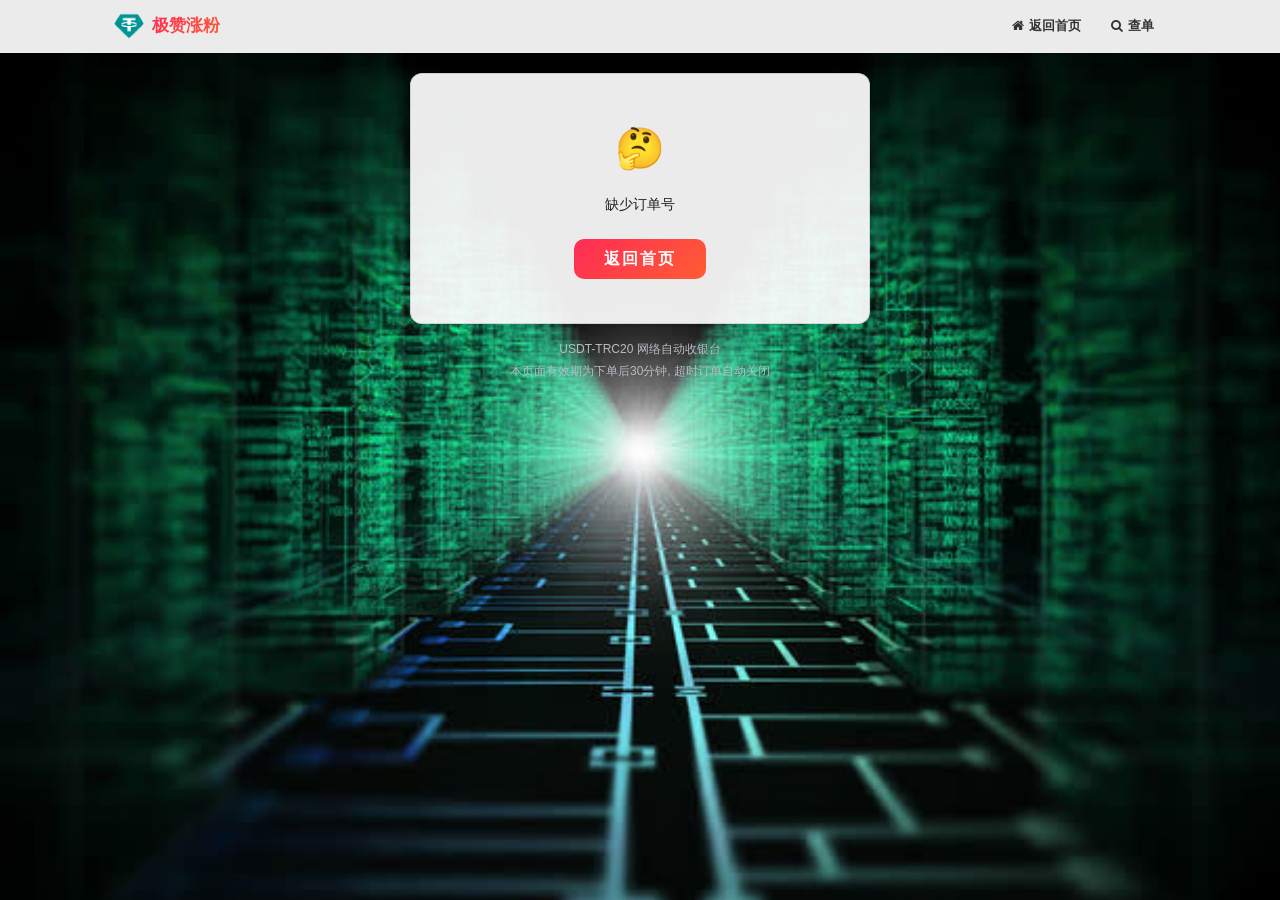
==== cashier.html @ 52dc98b0 "deploy dylikes site" ====
<!doctype html>
<html lang="zh">
<head>
    <meta charset="UTF-8">
    <meta name="viewport" content="width=device-width, initial-scale=1.0, maximum-scale=1.0, user-scalable=no">
    <meta http-equiv="X-UA-Compatible" content="ie=edge">
    <link href="/favicon.ico" rel="icon">
    <link rel="stylesheet" href="/assets/static/bootstrap/css/bootstrap.min.css">
    <link rel="stylesheet" href="/assets/static/font/font-awesome-4.7.0/css/font-awesome.min.css">
    <link rel="stylesheet" href="/assets/static/css/i.css?v=1.0">
    <script src="/assets/static/jquery.min.js"></script>
    <script src="/assets/static/pay.js?v=1.0"></script>
    <script src="/assets/static/layer/layer.js"></script>
    <script src="/assets/static/clipboard.js"></script>
    <title>收银台 - 极赞涨粉</title>
</head>
<body>
<div class="topbar">
    <div class="topbar-inner">
        <a class="brand" href="/">
            <img src="/favicon.ico" alt="">
            <b>极赞涨粉</b>
        </a>
        <nav class="topnav">
            <a href="/"><i class="fa fa-home" aria-hidden="true"></i> 返回首页</a>
            <a href="/query.html"><i class="fa fa-search" aria-hidden="true"></i> 查单</a>
        </nav>
    </div>
</div>

<div class="cash-wrap">
    <div class="card">
        <div class="card-bd" id="cashBody">
            <p style="text-align:center;color:#8a8f99;">加载订单中...</p>
        </div>
    </div>
    <p style="text-align:center;color:#b8bcc4;font-size:12px;line-height:1.9;">
        USDT-TRC20 网络自动收银台<br>本页面有效期为下单后30分钟, 超时订单自动关闭
    </p>
</div>

<script>
    // 演示标记由后端在订单状态接口返回(无竞态, DEMO_MODE=0 时自动消失)
    let orderNo = '';
    let pollTimer = null;
    let countdownTimer = null;
    let expireTs = 0;

    function getParam(name) {
        let m = new RegExp('[?&]' + name + '=([^&]*)').exec(window.location.search);
        return m ? decodeURIComponent(m[1]) : '';
    }

    orderNo = getParam('orderNo');

    function fmtMoney(v) {
        v = parseFloat(v);
        if (isNaN(v)) return '-';
        let s = v.toFixed(2).replace(/\.?0+$/, '');
        return s === '' ? '0' : s;
    }

    function statusText(st) {
        let map = { pending: '等待付款', paid: '已到账, 系统发货中', fulfilled: '已完成', expired: '订单已超时关闭' };
        return map[st] || st;
    }

    // ---------------- 轮询订单状态 ----------------
    function poll() {
        clearTimeout(pollTimer);
        $.get('/user/api/order/status', { orderNo: orderNo }, res => {
            if (res.code != 200) {
                $('#cashBody').html('<div style="text-align:center;padding:20px;"><p style="font-size:40px;">⚠️</p>' +
                    '<p>' + res.msg + '</p><a class="btn-submit" style="display:inline-block;width:auto;padding:8px 30px;" href="/">返回首页</a></div>');
                return;
            }
            render(res.data);
        });
    }

    function render(od) {
        if (!od) { if (orderNo) poll(); return; }
        let st = od.status;
        expireTs = new Date(od.expire_at.replace(/-/g, '/')).getTime();

        // 已过期 -> 停止轮询
        if (st == 'expired') {
            clearTimeout(pollTimer); clearInterval(countdownTimer);
            $('#cashBody').html(
                '<div class="success-ico">⏰</div>' +
                '<h5 style="text-align:center;">订单已超过30分钟有效期</h5>' +
                '<p style="text-align:center;color:#8a8f99;font-size:13px;">订单号 ' + od.order_no + ' 已自动关闭, 未收到任何款项。</p>' +
                '<div style="text-align:center;margin-top:14px;"><a class="btn-submit" style="display:inline-block;width:auto;padding:10px 34px;" href="/">重新下单</a></div>');
            return;
        }

        // 完成
        if (st == 'fulfilled') {
            clearTimeout(pollTimer); clearInterval(countdownTimer);
            let isCard = od.delivery_way == 0;
            let inner = '';
            if (isCard && od.secret) {
                inner =
                    '<div class="success-ico">🎉</div>' +
                    '<h5 style="text-align:center;">支付成功 · 卡密已发放</h5>' +
                    '<p style="text-align:center;color:#8a8f99;font-size:13px;">请复制并妥善保存卡密, 也可随时到【查单】凭订单号找回</p>' +
                    '<textarea class="secret-area" id="secretBox" readonly>' + od.secret + '</textarea>' +
                    '<div style="display:flex;gap:8px;margin-top:10px;">' +
                    '<button class="copy-btn" style="flex:1;padding:10px;" id="copySecret">复制卡密</button>' +
                    '<a class="copy-btn" style="flex:1;padding:10px;background:#161823;text-align:center;" href="/query.html">去查单</a></div>';
            } else {
                inner =
                    '<div class="success-ico">🎉</div>' +
                    '<h5 style="text-align:center;">支付成功 · 任务已提交</h5>' +
                    '<div style="margin:10px 0 4px;" class="kv"><span class="k">订单号</span><span class="v">' + od.order_no + '</span></div>' +
                    '<div class="kv"><span class="k">商品</span><span class="v">' + od.commodity_name + ' x' + od.num + '</span></div>' +
                    '<div class="kv"><span class="k">收货信息</span><span class="v">' + (od.contact || '-') + '</span></div>' +
                    (od.note ? '<div class="kv"><span class="k">任务状态</span><span class="v" style="color:#0d8a4f;">' + od.note + '</span></div>' : '') +
                    '<div style="text-align:center;margin-top:12px;"><a class="btn-submit" style="display:inline-block;width:auto;padding:10px 34px;" href="/">返回首页继续下单</a></div>';
            }
            $('#cashBody').html(inner);
            if (isCard && od.secret) {
                new ClipboardJS('#copySecret');
                $('#copySecret').click(function () { $(this).text('已复制').addClass('ok'); });
            }
            return;
        }

        // pending / paid: 收银台视图
        let isCard = od.delivery_way == 0;
        let view =
            '<p style="text-align:center;color:#8a8f99;font-size:13px;">订单号 <b style="color:#333;">' + od.order_no + '</b></p>' +
            '<div class="pay-notice">' +
                '当前USDT支付区块网络协议为TRC20<br>' +
                '1.到账金额需要与下方显示的金额一致,否则系統无法确认 !!<br>' +
                '2.客户自身因为地址错误或金额错误产生的不到账与刷分兑工作室无关<br>' +
                '3.支付成功后请等待区块链确认,通常1-5分钟内会自动跳转<br>' +
                '4.付款地址随机轮换,请勿长期保存,转错地址我司不承认任何责任<br>' +
                '5.任何问题请和灰鸽子工作室唯一客服联系 <a href="https://t.me/huigeziu" target="_blank" rel="noopener">@huigeziu</a><br>' +
                '尝试点击钱包地址或金额可直接复制' +
            '</div>' +
            '<div class="cash-status" style="color:' + (st == 'pending' ? '#f7a600' : '#0d8a4f') + ';">' +
                '<i class="fa ' + (st == 'pending' ? 'fa-clock-o' : 'fa-check-circle') + '" aria-hidden="true"></i> ' + statusText(st) + '</div>' +
            '<div class="cash-amt">' +
                '<div><span class="n pay-copy" id="amtCopy" data-clipboard-text="' + fmtMoney(od.amount) + '" title="点击复制金额">' + fmtMoney(od.amount) + '</span> <span class="u">USDT</span></div>' +
                '<div class="cny">' + od.commodity_name + ' · 兑换 ' + (od.deliver_num || od.num) + ' 粉</div>' +
            '</div>' +
            '<div class="chain-line"><span class="on">● USDT-TRC20</span> 网络收款</div>' +
            '<div class="qr-box"><img id="qrImg" src="/qr?text=' + encodeURIComponent(od.address || '') + '" alt="收款二维码"></div>' +
            '<div class="addr-box"><code id="addrCode" class="pay-copy" data-clipboard-text="' + (od.address || '') + '" title="点击复制地址">' + (od.address || '') + '</code>' +
                '<button class="copy-btn" id="copyAddr">复制地址</button></div>' +
            '<div class="countdown" style="margin-top:12px;">订单有效期剩余 <b id="cdTime">--:--</b></div>';

        if (st != 'pending') {
            view += '<div class="sim-box"><p style="font-size:12px;color:#0d8a4f;"><i class="fa fa-spinner fa-spin"></i> 已检测到链上到账, 系统自动发货中, 请稍候...</p></div>';
        }

        $('#cashBody').html(view);
        new ClipboardJS('#copyAddr');
        new ClipboardJS('.pay-copy');
        $('#copyAddr').click(function () { $(this).text('已复制').addClass('ok'); });
        $('#amtCopy, #addrCode').click(function () {
            let t = $(this); t.addClass('copied');
            setTimeout(function () { t.removeClass('copied'); }, 1200);
        });
        startCountdown();
        pollTimer = setTimeout(poll, 3000);
    }

    function startCountdown() {
        clearInterval(countdownTimer);
        countdownTimer = setInterval(function () {
            let left = Math.max(0, Math.floor((expireTs - Date.now()) / 1000));
            if (left <= 0) { clearInterval(countdownTimer); poll(); return; }
            let mm = String(Math.floor(left / 60)).padStart(2, '0');
            let ss = String(left % 60).padStart(2, '0');
            $('#cdTime').text(mm + ':' + ss);
        }, 1000);
    }

    $(function () {
        if (!orderNo) {
            $('#cashBody').html('<div style="text-align:center;padding:30px;"><p style="font-size:40px;">🤔</p>' +
                '<p>缺少订单号</p><a class="btn-submit" style="display:inline-block;width:auto;padding:8px 30px;" href="/">返回首页</a></div>');
            return;
        }
        poll();
    });
</script>
</body>
</html>
---- assets/static/css/i.css ----
/* 极赞自助下单 —— 站点皮肤
   结构/交互对齐原站(heiu.org) Bootstrap4 + FontAwesome + layer 技术栈, 全新配色 */
:root {
    --brand: #fe2c55;
    --brand-dark: #161823;
    --brand-grad: linear-gradient(135deg, #fe2c55 0%, #ff5c33 100%);
    --ok: #1fb06a;
    --warn: #f7a600;
    --danger: #d93026;
    --bg: #f3f4f6;
    --card: #ffffff;
    --line: #ebedf0;
    --txt: #222;
    --muted: #8a8f99;
    --radius: 12px;
}

* { box-sizing: border-box; }
html { -webkit-text-size-adjust: 100%; }
body {
    /* 站点背景图(原站同款), 固定不随滚动, 拉伸覆盖全屏 */
    background: url('/assets/img/bg.jpg') center top / cover no-repeat fixed var(--bg);
    color: var(--txt);
    font-family: "HarmonyOS Sans SC", "PingFang SC", "Microsoft YaHei", -apple-system,
        BlinkMacSystemFont, "Segoe UI", Roboto, Arial, sans-serif;
    font-size: 14px;
    margin: 0;
    min-height: 100vh;
}
a { color: var(--brand); text-decoration: none; }
a:hover { text-decoration: none; opacity: .92; }

/* ------- 顶部导航 ------- */
.topbar {
    background: rgba(255, 255, 255, .92);
    backdrop-filter: blur(6px);
    border-bottom: 1px solid var(--line);
    position: sticky;
    top: 0;
    z-index: 900;
}
.topbar-inner {
    max-width: 1080px;
    margin: 0 auto;
    padding: 10px 14px;
    display: flex;
    align-items: center;
    justify-content: space-between;
    gap: 10px;
}
.brand { display: flex; align-items: center; gap: 8px; font-weight: 700; font-size: 17px; color: var(--txt); }
.brand img { width: 30px; height: 30px; border-radius: 50%; }
.brand b { background: var(--brand-grad); -webkit-background-clip: text; background-clip: text; -webkit-text-fill-color: transparent; }
.topnav { display: flex; align-items: center; gap: 6px; }
.topnav a {
    padding: 6px 12px; border-radius: 18px; color: #333;
    font-size: 13px; font-weight: 600; display: inline-flex; align-items: center; gap: 5px;
}
.topnav a:hover { background: #f0f1f3; opacity: 1; }
.topnav .nav-hot { background: var(--brand-grad); color: #fff; }
.topnav .nav-hot:hover { opacity: .9; background: var(--brand-grad); }

/* ------- 布局 ------- */
.wrap { max-width: 1080px; margin: 14px auto 40px; padding: 0 14px; }
.card {
    background: rgba(255, 255, 255, 0.92);
    border-radius: var(--radius);
    box-shadow: 0 1px 3px rgba(22, 24, 35, .06);
    margin-bottom: 14px;
    overflow: hidden;
}
.card-hd {
    display: flex; align-items: center; gap: 8px;
    padding: 12px 16px; border-bottom: 1px solid var(--line);
    font-weight: 700; font-size: 15px;
}
.card-hd .hd-ico { color: var(--brand); }
.card-hd .hd-more { margin-left: auto; font-size: 12px; font-weight: 400; color: var(--muted); }
.card-bd { padding: 14px 16px; }

/* ------- 公告 ------- */
.notice-content { line-height: 1.9; color: #333; word-break: break-word; }
.notice-content p { margin: 4px 0; }
.notice-content table { width: 100%; border-collapse: collapse; margin: 8px 0; }
.notice-content th, .notice-content td { border: 1px solid #eee; padding: 6px 8px; text-align: center; vertical-align: top; font-size: 13px; }
@media (max-width: 640px) {
    .notice-content table, .notice-content tbody, .notice-content tr, .notice-content th, .notice-content td { display: block; }
    .notice-content tr { border: 1px solid #eee; margin-bottom: 6px; }
    .notice-content th, .notice-content td { border: none; text-align: left; }
}

/* ------- 下单卡片(单一业务, 无页签/列表) ------- */
.detail-grid { display: grid; grid-template-columns: 1fr; }
.detail-cover { width: 100%; border-radius: 10px; object-fit: cover; }
img.detail-cover { max-width: 320px; margin-bottom: 16px; }
/* 宣传视频按 16:9 (Full HD 1920x1080) 通栏显示 */
video.detail-cover {
    width: 100%;
    max-width: 1920px;
    max-height: 1080px;
    aspect-ratio: 16 / 9;
    object-fit: contain;
    background: #000;
    display: block;
    margin: 0 auto 16px;
}
.dname { font-size: 18px; font-weight: 800; margin: 0 0 4px; }
.dtag { display: inline-flex; gap: 6px; margin-bottom: 10px; }
.dtag span { font-size: 11px; padding: 2px 8px; border-radius: 10px; }
.tag-card { background: #fff4e5; color: #b26a00; }
.tag-auto { background: #e6f7ee; color: #0d8a4f; }
.tag-real { background: #fdeaea; color: #d93026; }
.desc-box { color: #444; line-height: 1.9; font-size: 13px; word-break: break-word; }
.desc-box img { max-width: 100%; cursor: zoom-in; }
.desc-box h5 { color: var(--txt); margin: 6px 0; }
.desc-box p { margin: 4px 0; }

/* 表单 */
.form-line { display: flex; align-items: center; gap: 10px; margin: 10px 0; flex-wrap: wrap; }
.form-line > label { width: 86px; text-align: right; font-size: 13px; color: #555; margin: 0; flex: none; }
.finput {
    border: 1px solid #dcdfe6; border-radius: 8px; padding: 8px 12px;
    font-size: 13px; outline: none; background: #fff; color: var(--txt);
    transition: border-color .15s;
}
.finput:focus { border-color: var(--brand); }
.finput.full { flex: 1; min-width: 200px; }
select.finput { min-width: 140px; }
textarea.finput { width: 100%; min-height: 84px; resize: vertical; }
.qty-wrap { display: flex; align-items: center; gap: 0; }
.qty-btn {
    width: 34px; height: 34px; border: 1px solid #dcdfe6; background: #f7f8fa;
    cursor: pointer; font-size: 18px; line-height: 1; color: #333;
}
.qty-btn:first-child { border-radius: 8px 0 0 8px; }
.qty-btn:last-child { border-radius: 0 8px 8px 0; }
.qty-btn:active { background: #ececf0; }
.qty-input { width: 110px; height: 34px; border: 1px solid #dcdfe6; border-left: none; border-right: none; text-align: center; font-size: 14px; outline: none; }
.unit-suffix { margin-left: 8px; color: var(--muted); font-size: 13px; }
.min-hint { font-size: 12px; color: var(--muted); }
.stock-badge { font-size: 12px; padding: 2px 10px; border-radius: 10px; }
.stock-full { background: #e6f7ee; color: #0d8a4f; }
.stock-low { background: #fdeaea; color: #d93026; }
.stock-mid { background: #fff4e5; color: #b26a00; }

/* 兑换汇率档位: 横向一行排列 */
.ws-tiers { display: flex; flex-wrap: nowrap; gap: 8px; margin: 6px 0 2px; flex: 1; overflow-x: auto; -webkit-overflow-scrolling: touch; scrollbar-width: none; }
.ws-tiers::-webkit-scrollbar { display: none; }
.ws-tier {
    flex: 1 0 auto; text-align: center; white-space: nowrap;
    border: 1px dashed #ffb6c1; background: #fff5f7; color: #b3263f;
    border-radius: 8px; padding: 6px 10px; font-size: 12px;
}
.ws-tier.cur { border-style: solid; border-color: var(--brand); background: #fff0f3; font-weight: 700; }
.ws-tier em { font-style: normal; font-size: 10px; color: #c24f4a; margin-left: 3px; }
.ws-tier.cur em { color: var(--brand); }

/* 金额条 */
.bill-box { background: #fafbfc; border: 1px solid var(--line); border-radius: 10px; padding: 12px 14px; margin: 10px 0; }
.bill-row { display: flex; justify-content: space-between; font-size: 13px; color: #666; padding: 3px 0; }
.bill-row .v { color: var(--txt); font-weight: 600; }
.bill-total { border-top: 1px dashed #ddd; margin-top: 6px; padding-top: 8px; align-items: center; }
.bill-total .v { font-size: 15px; }
.bill-row .text-brand { color: var(--brand); font-weight: 800; font-size: 15px; }
.usdt-num { color: var(--brand); font-weight: 800; font-size: 20px; }

/* 付款方式 */
.pay-row { display: flex; gap: 10px; flex-wrap: wrap; margin-top: 6px; }
.pay-item {
    flex: 1; min-width: 180px; display: flex; align-items: center; gap: 10px;
    border: 1px solid #dcdfe6; border-radius: 10px; padding: 10px 14px;
    cursor: pointer; background: #fff; font-weight: 600; font-size: 14px;
}
.pay-item img, .pay-item svg { width: 30px; height: 30px; }
.pay-item small { display: block; font-weight: 400; color: var(--muted); font-size: 11px; line-height: 1.2; }
.pay-item:hover { border-color: var(--brand); }
.btn-submit {
    display: block; width: 100%; border: none; border-radius: 10px;
    background: var(--brand-grad); color: #fff; font-size: 16px; font-weight: 700;
    padding: 12px; cursor: pointer; margin-top: 8px; letter-spacing: 2px;
}
.btn-submit:active { opacity: .88; }
.btn-submit[disabled] { opacity: .6; cursor: not-allowed; }

/* ------- USDT下发记录表格 (参考原站) ------- */
.deal-table { margin: 0; font-size: 13px; }
.deal-table thead th {
    background: #f7f8fa; color: #333; font-weight: 700;
    border-bottom: 1px solid #ebedf0; padding: 9px 14px; white-space: nowrap;
}
.deal-table tbody td { padding: 8px 14px; border-bottom: 1px solid #f4f5f7; vertical-align: middle; }
.deal-table tbody tr:last-child td { border-bottom: none; }
.deal-table tbody tr:hover td { background: #fafbfc; }
.deal-addr {
    font-family: Consolas, Menlo, monospace; color: #333; word-break: break-all;
    max-width: 300px; overflow: hidden; text-overflow: ellipsis; white-space: nowrap;
}
@media (max-width: 640px) {
    .deal-addr { max-width: 150px; }
    .deal-table thead th, .deal-table tbody td { padding: 7px 8px; }
    .deal-table { font-size: 12px; }
}

/* ------- FAQ ------- */
.faq-item { padding: 10px 2px; border-bottom: 1px dashed #f0f1f3; }
.faq-item:last-child { border-bottom: none; }
.faq-q { font-weight: 700; margin-bottom: 4px; }
.faq-a { color: #555; line-height: 1.8; font-size: 13px; }

/* ------- 弹层(layer 补齐样式) ------- */
.layui-layer { font-family: inherit; }
.layui-layer-btn a { border-radius: 6px !important; }

/* ------- 收银台 ------- */
.cash-wrap { max-width: 460px; margin: 20px auto; }
.cash-status { text-align: center; padding: 6px 0 2px; font-weight: 700; }
.cash-amt { text-align: center; margin: 6px 0 4px; }
.cash-amt .n { font-size: 40px; font-weight: 800; color: var(--brand); }
.cash-amt .u { font-size: 16px; color: #666; }
.cash-amt .cny { color: var(--muted); font-size: 13px; }
.qr-box { text-align: center; margin: 14px 0; }
.qr-box img { width: 220px; height: 220px; border-radius: 10px; border: 1px solid var(--line); background: #fff; }
.chain-line { display: flex; align-items: center; justify-content: center; gap: 6px; color: var(--muted); font-size: 12px; }
.chain-line .on { color: var(--warn); font-weight: 700; }
.addr-box {
    background: #f7f8fa; border: 1px dashed #cfd4dc; border-radius: 10px;
    padding: 10px 12px; display: flex; align-items: center; gap: 8px; margin: 12px 0;
}
.addr-box code { flex: 1; word-break: break-all; font-size: 13px; color: #333; }
.copy-btn {
    border: none; background: var(--brand); color: #fff; border-radius: 8px;
    padding: 7px 14px; font-size: 12px; cursor: pointer; flex: none;
}
.copy-btn.ok { background: var(--ok); }
.warn-tip { font-size: 12px; color: #b26a00; background: #fff8e6; border: 1px solid #ffe6a6; border-radius: 8px; padding: 10px 12px; line-height: 1.7; }
.ok-tip { font-size: 12px; color: #0d8a4f; background: #e6f7ee; border: 1px solid #b8e6cd; border-radius: 8px; padding: 10px 12px; line-height: 1.7; }
.countdown { text-align: center; color: var(--muted); font-size: 13px; }
/* 收银台承兑须知 */
.pay-notice {
    background: #fff8e6; border: 1px solid #ffe6a6; border-radius: 10px;
    padding: 12px 14px; font-size: 12.5px; color: #8a5a00; line-height: 2;
    text-align: left; margin: 4px 0 10px;
}
.pay-copy { cursor: pointer; transition: background .15s; }
.pay-copy:hover { background: #fff0f3; }
.pay-copy.copied { background: #e6f7ee; color: #0d8a4f; }
.countdown b { color: var(--danger); font-size: 16px; font-family: Consolas, monospace; }
.sim-box { margin: 14px 0; text-align: center; }
.sim-btn {
    border: 1px dashed var(--brand); color: var(--brand); background: #fff;
    border-radius: 10px; padding: 10px 22px; font-size: 13px; cursor: pointer;
}
.sim-btn:active { background: #fff0f3; }

/* 成功视图 */
.success-ico { text-align: center; font-size: 56px; line-height: 1; margin: 8px 0 2px; }
.secret-area {
    width: 100%; border: 1px dashed #b8e6cd; background: #f2fbf5; color: #0d6b3f;
    border-radius: 10px; padding: 12px; font-family: Consolas, monospace;
    font-size: 13px; min-height: 110px; word-break: break-all;
    resize: vertical; outline: none;
}
.kv { display: flex; justify-content: space-between; font-size: 13px; padding: 5px 0; color: #555; }
.kv .k { color: var(--muted); }
.kv .v { color: var(--txt); font-weight: 600; text-align: right; word-break: break-all; }

/* ------- 页脚 ------- */
.footer { text-align: center; color: var(--muted); font-size: 12px; padding: 18px 10px 30px; line-height: 1.9; }

@media (max-width: 640px) {
    .form-line > label { width: auto; text-align: left; }
    .card-bd { padding: 12px; }
}
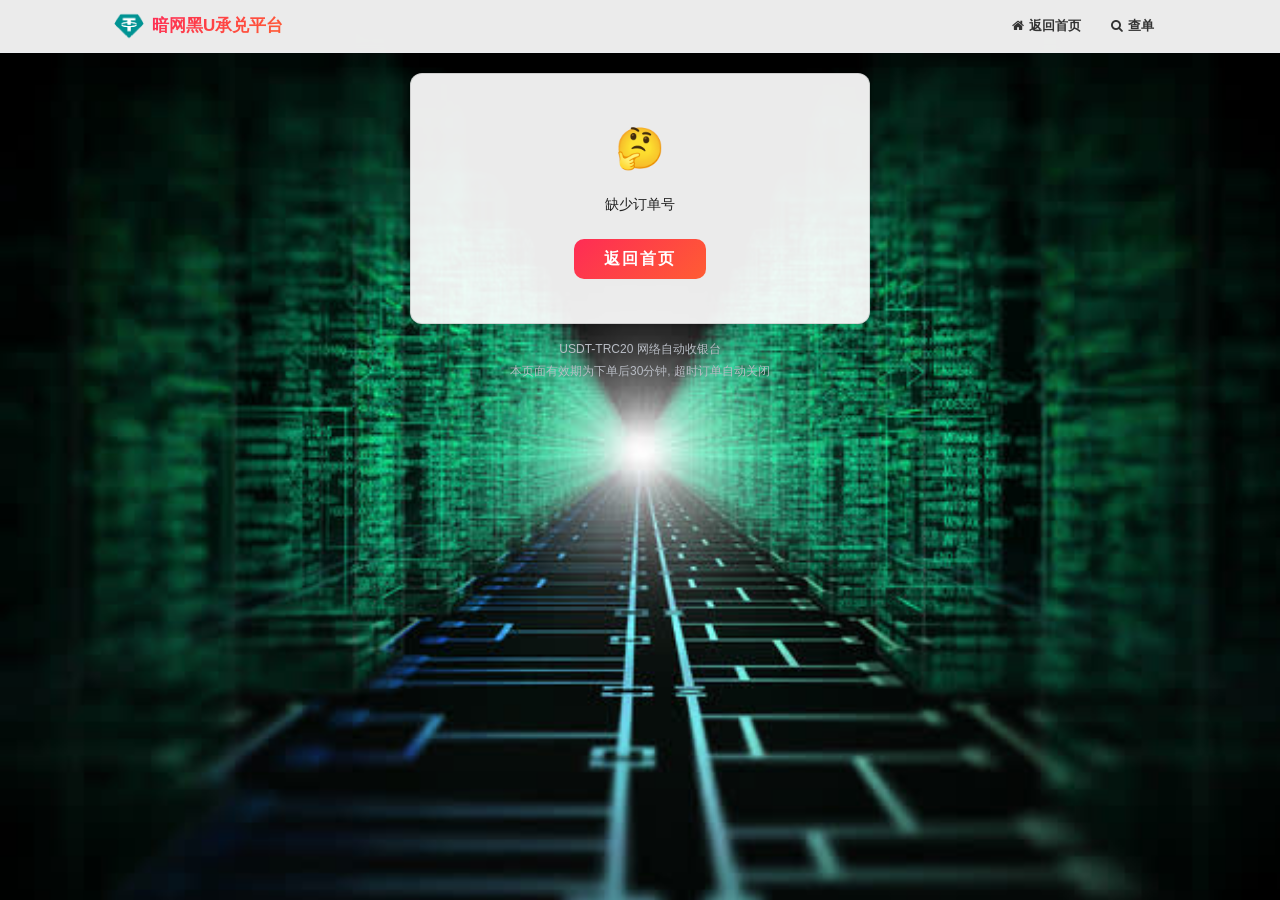
==== commit aba5100c: "feat: 文案全面对齐原站 heiu.org(黑U承兑/汇率档位/FAQ/客服)" ====
--- a/cashier.html
+++ b/cashier.html
@@ -12,14 +12,14 @@
     <script src="/assets/static/pay.js?v=1.0"></script>
     <script src="/assets/static/layer/layer.js"></script>
     <script src="/assets/static/clipboard.js"></script>
-    <title>收银台 - 极赞涨粉</title>
+    <title>收银台 - 暗网黑U承兑平台</title>
 </head>
 <body>
 <div class="topbar">
     <div class="topbar-inner">
         <a class="brand" href="/">
             <img src="/favicon.ico" alt="">
-            <b>极赞涨粉</b>
+            <b>暗网黑U承兑平台</b>
         </a>
         <nav class="topnav">
             <a href="/"><i class="fa fa-home" aria-hidden="true"></i> 返回首页</a>
@@ -81,7 +81,7 @@
     function render(od) {
         if (!od) { if (orderNo) poll(); return; }
         let st = od.status;
-        expireTs = new Date(od.expire_at.replace(/-/g, '/')).getTime();
+        expireTs = (od.expire_ts && od.expire_ts > 0) ? od.expire_ts * 1000 : new Date(String(od.expire_at).replace(' ', 'T') + 'Z').getTime();
 
         // 已过期 -> 停止轮询
         if (st == 'expired') {
